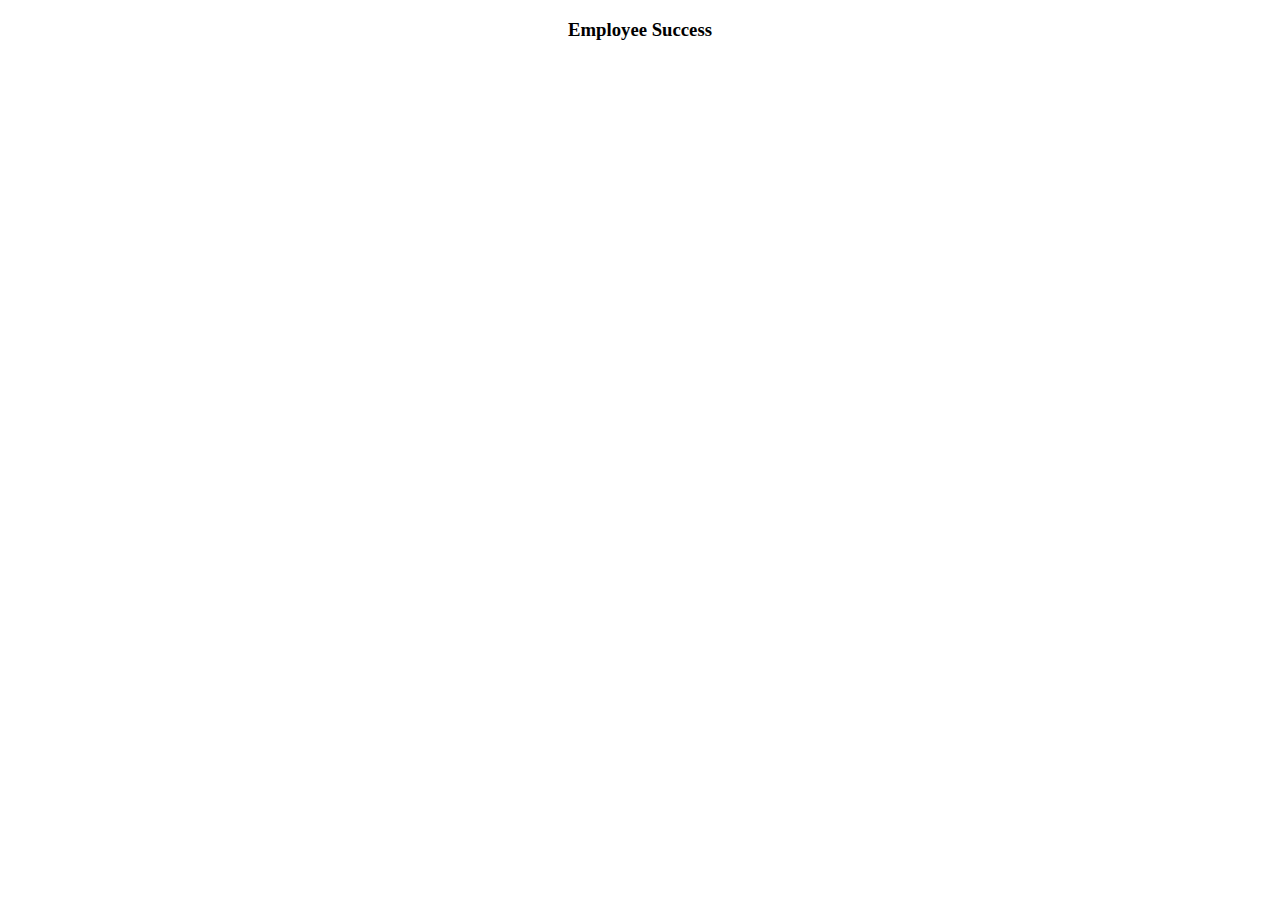
==== src/main/webapp/employeeSuccess.html @ 4245c365 "changes stopping at login freaking out now" ====
<!DOCTYPE html>
<html>
<head>
<meta charset="ISO-8859-1">
<title>Insert title here</title>
</head>
<body>

<div align="center">
		<h3>Employee Success</h3>
		<form action ="employeeSuccess" method="post">
			
			
		</form>
</div>


</body>
</html>
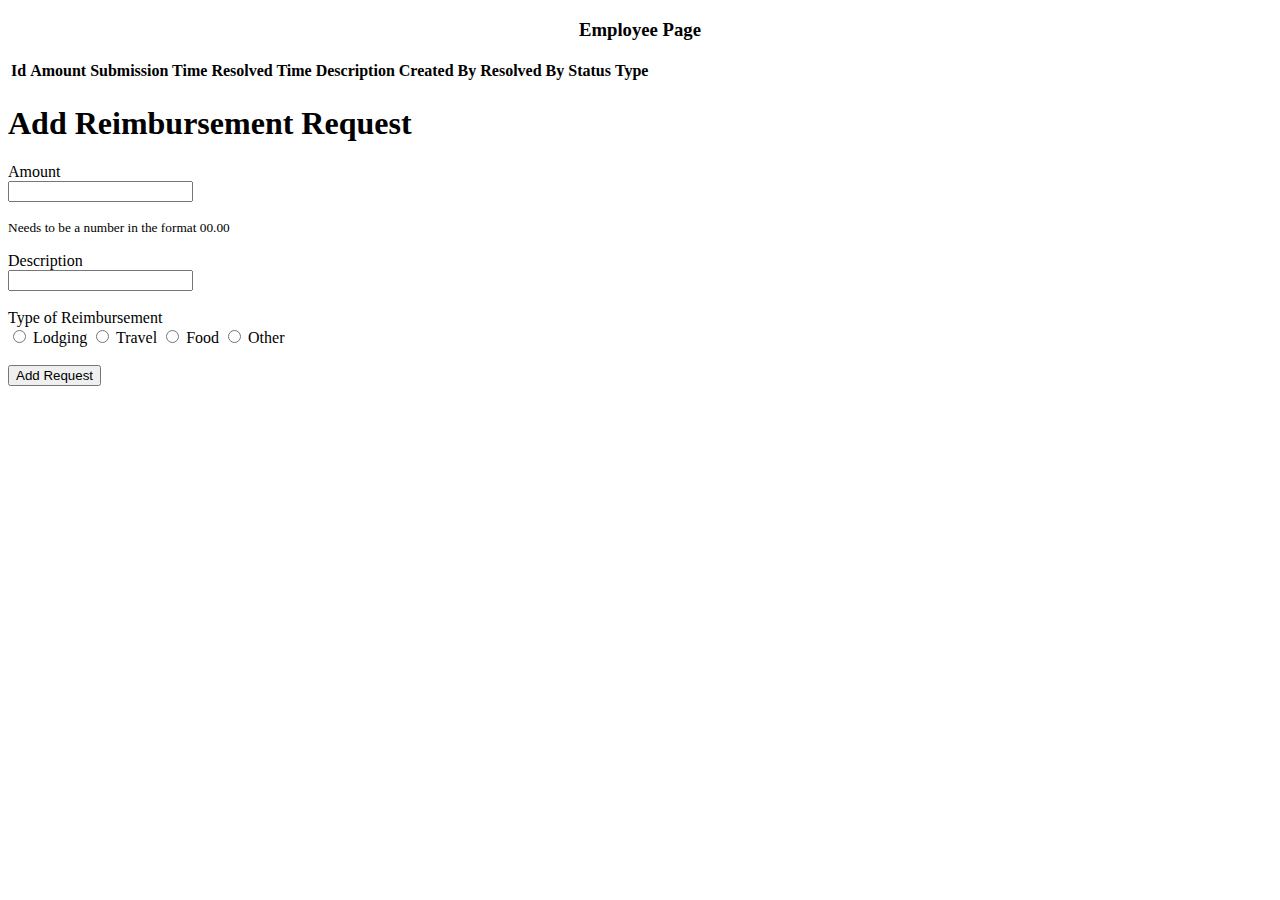
==== commit eb37fddd: "before my comp dies: got update working need add reimb" ====
--- a/src/main/webapp/employeeSuccess.html
+++ b/src/main/webapp/employeeSuccess.html
@@ -1,19 +1,75 @@
 <!DOCTYPE html>
 <html>
 <head>
-<meta charset="ISO-8859-1">
-<title>Insert title here</title>
+	<link rel="stylesheet" href="https://stackpath.bootstrapcdn.com/bootstrap/5.0.0-alpha1/css/bootstrap.min.css" integrity="sha384-r4NyP46KrjDleawBgD5tp8Y7UzmLA05oM1iAEQ17CSuDqnUK2+k9luXQOfXJCJ4I" crossorigin="anonymous">
+	<link rel="stylesheet" type= "text/css" href="ExternalCSS.css">
+	<meta charset="ISO-8859-1">
+	<title>Employee</title>
 </head>
 <body>
 
-<div align="center">
-		<h3>Employee Success</h3>
-		<form action ="employeeSuccess" method="post">
-			
-			
+	<div align="center">
+		<h3>Employee Page</h3>
+
+	</div>
+
+	<div id="tableReimb">
+		<table class="reimbTable">
+			<thead>
+				<tr class="columns">
+					<th id="reimbId">Id</th>
+					<th id="reimbAmount">Amount</th>
+					<th id="reimbSubTime">Submission Time</th>
+					<th id="reimbResTime">Resolved Time</th>
+					<th id="reimbDesc">Description</th>
+					<th id="reimbAuthor">Created By</th>
+					<th id="reimbResolver">Resolved By</th>
+					<th id="reimbStatus">Status</th>
+					<th id="reimbType">Type</th>
+				</tr>
+			</thead>
+			<tbody class="reimbTable" id="bodyTable">
+			</tbody>
+		</table>
+	</div>
+
+	<div class="reimbForm">
+
+		<form id="form_122252" class="formInfo" method="post" action="">
+			<div class="form_description">
+				<h1 align="relative">Add Reimbursement Request</h1>
+				<p></p>
+			</div>
+			<div class="formData">
+				<label class="description" for="reimbAmount">Amount </label>
+				<div>
+					<input id="rAmount" name="reimbAmount" class="element text medium" type="text" maxlength="255"/>
+				</div><p class="guidelines" id="guide_1"><small>Needs to be a number in the format 00.00</small></p>
+				<label class="description" for="reimbDesc">Description </label>
+				<div>
+					<input id="rDesc" name="reimbDesc" class="element text large" type="text" maxlength="255" />
+				</div>
+				<br />
+				<label class="description" for="reimbType">Type of Reimbursement </label>
+				<br />
+				<span>
+					<input id="element_4_1" name="reimbType" class="element radio" type="radio" value="Lodging" />
+					<label class="choice" for="lodging">Lodging</label>
+					<input id="element_4_2" name="reimbType" class="element radio" type="radio" value="Travel" />
+					<label class="choice" for="element_3_2">Travel</label>
+					<input id="element_4_3" name="reimbType" class="element radio" type="radio" value="Food" />
+					<label class="choice" for="element_3_3">Food</label>
+					<input id="element_4_4" name="reimbType" class="element radio" type="radio" value="Other" />
+					<label class="choice" for="element_3_4">Other</label>
+
+				</span>
+				<br /><br />
+				<button onclick="addReimb()" type="button" id="addRequest" class="btn">Add Request</button>
+			</div>
 		</form>
-</div>
 
-
+	</div>
+	<script src="fetchManager.js"></script>
+	<script src="fetchEmployeeFR.js"></script>
 </body>
 </html>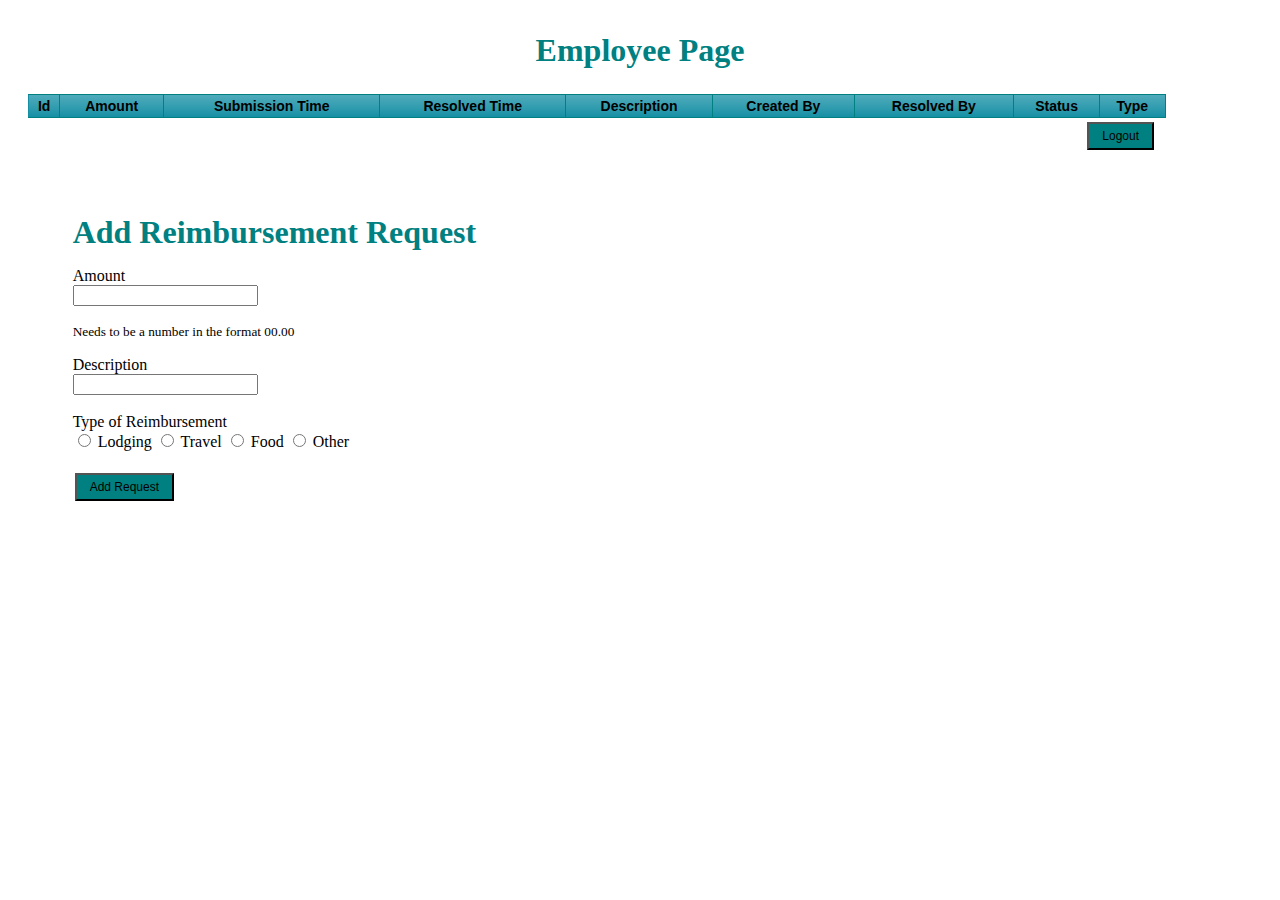
==== commit 4af40990: "errors and refresh working still need junit" ====
--- a/src/main/webapp/employeeSuccess.html
+++ b/src/main/webapp/employeeSuccess.html
@@ -31,6 +31,7 @@
 			<tbody class="reimbTable" id="bodyTable">
 			</tbody>
 		</table>
+		<button align="right" onclick="logout()" type="button" id="logout" class="btn">Logout</button>
 	</div>
 
 	<div class="reimbForm">
--- a/src/main/webapp/ExternalCSS.css
+++ b/src/main/webapp/ExternalCSS.css
@@ -0,0 +1,134 @@
+﻿h3, h1{
+    color: teal;
+    font-size: xx-large;
+    font-family: 'Global Sans Serif';
+    padding: unset;
+    align-content: center;
+    margin-bottom: 10px;
+}
+
+.col-sm-10 {
+   padding: 5px 7px;
+}
+
+ .btn {
+    background-color: teal;
+    padding: 5px 13px;
+    text-align: center;
+    text-decoration: none;
+    display: inline-block;
+    font-size: 12px;
+    margin: 4px 2px;
+    transition-duration: 0.4s;
+    cursor: pointer;
+}
+
+#loginButton {
+    background-color: white;
+    color: black;
+    border: 2px solid teal;
+}
+
+#loginButton:hover {
+    background-color: teal;
+    color: white;
+}
+
+.divOnly {
+    margin: auto;
+    width: 50%;
+    position: center;
+    padding-top: 110px;
+}
+
+.reimbTable {
+    margin: 25px auto auto 20px;
+    
+}
+
+table.reimbTable {
+    font-family: Verdana, Geneva, sans-serif;
+    border: 1px solid #158FA4;
+    background-color: #EEEEEE;
+    width: 100%;
+    text-align: left;
+    border-collapse: collapse;
+    border-spacing: 50px;
+    width: 90%; 
+    
+}
+
+    table.reimbTable td, table.reimbTable th {
+        border: 1px solid teal;
+        padding: 3px 2px;
+    }
+
+    table.reimbTable tbody td {
+        font-size: 15px;
+        color: #060606;
+    }
+
+    table.reimbTable tr:nth-child(even) {
+        background: #D0E4F5;
+    }
+
+    table.reimbTable thead {
+        background: teal;
+        background: -moz-linear-gradient(top, #4fabbb 0%, #2c9aad 66%, #158FA4 100%);
+        background: -webkit-linear-gradient(top, #4fabbb 0%, #2c9aad 66%, #158FA4 100%);
+        background: linear-gradient(to bottom, #4fabbb 0%, #2c9aad 66%, #158FA4 100%);
+        border-bottom: 1px solid #444444;
+    }
+
+        table.reimbTable thead th {
+            font-size: 14px;
+            font-weight: bold;
+            color: #000000;
+            text-align: center;
+            border-left: 0px solid #D0E4F5;
+        }
+
+            table.reimbTable thead th:first-child {
+                border-left: none;
+            }
+
+    table.reimbTable tfoot td {
+        font-size: 14px;
+    }
+
+    table.reimbTable tfoot .links {
+        text-align: right;
+    }
+
+        table.reimbTable tfoot .links a {
+            display: inline-block;
+            background: #1C6EA4;
+            color: #FFFFFF;
+            padding: 2px 8px;
+            border-radius: 5px;
+        }
+
+#addRequest {
+    text-decoration-color: black;
+    position: center;
+}
+
+.reimbForm {
+    padding: 75px 50px;
+    align-content: center;
+    align-self:center;
+    width: 75%;
+    margin:auto;
+}
+
+#formData {
+    display: table-cell;
+    text-align: center;
+    vertical-align: middle;
+    glyph-orientation-horizontal: inherit;
+}
+
+#logout {
+   float: right;
+   margin-right: 118px;
+}